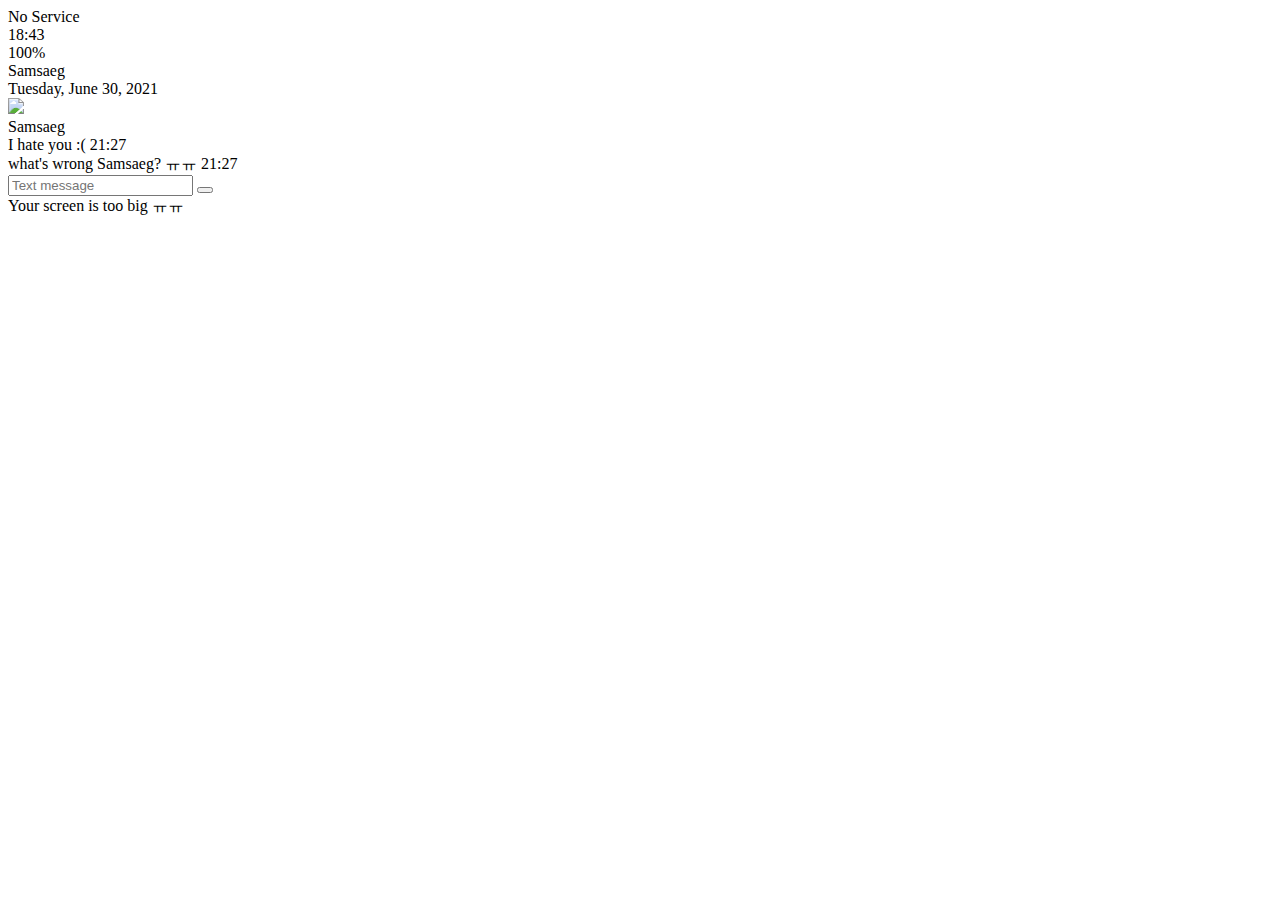
==== chat.html @ 1b5ee212 "gh-pages" ====
<!DOCTYPE html>
<html lang="en">
  <head>
    <meta charset="UTF-8" />
    <meta http-equiv="X-UA-Compatible" content="IE=edge" />
    <meta name="viewport" content="width=device-width, initial-scale=1.0" />
    <title>Chat/Samsaeg - HAHAHA Talk</title>
    <link rel="stylesheet" href="CSS/style.css" />
  </head>
  <body id="chat-screen">
    <div class="status-bar">
      <div class="status-bar__column">
        <span>No Service</span>
        <i class="fas fa-wifi"></i>
      </div>
      <div class="status-bar__column">
        <span>18:43</span>
      </div>
      <div class="status-bar__column">
        <span>100%</span>
        <i class="fas fa-battery-full"></i>
        <i class="fas fa-bolt"></i>
      </div>
    </div>

    <header class="alt-header">
      <div class="alt-header__column">
        <a href="chats.html"><i class="fas fa-angle-left fa-2x"></i></a>
      </div>
      <div class="alt-header__column">
        <span class="alt-header__column-title">Samsaeg</span>
      </div>
      <div class="alt-header__column">
        <span><i class="fas fa-search fa-lg"></i></span>
        <span><i class="fas fa-bars fa-lg"></i></span>
      </div>
    </header>

    <main class="main-screen main-chat">
      <div class="chat__timestamp">Tuesday, June 30, 2021</div>

      <div class="message-row">
        <img
          src="https://postfiles.pstatic.net/MjAyMDA4MjZfMzAg/MDAxNTk4NDE3NDc4MzYz.MEBzQvWo5KOcq9489lRDFhuhvDajLOO5II8HZIxXSIog.je9sPys1Sb8pzswc9WMho0DwfP7MtkNiyyd2BaXiGGAg.JPEG.platz29/IMG_2390.JPG?type=w966"
        />
        <div class="message-row__content">
          <span class="message__author">Samsaeg</span>
          <div class="message__info">
            <span class="message__bubble">I hate you :(</span>
            <span class="message__time">21:27</span>
          </div>
        </div>
      </div>

      <div class="message-row message-row--own">
        <div class="message-row__content">
          <div class="message__info">
            <span class="message__bubble">what's wrong Samsaeg? ㅠㅠ</span>
            <span class="message__time">21:27</span>
          </div>
        </div>
      </div>
    </main>

    <form class="reply">
      <div class="reply__column">
        <i class="far fa-plus-square"></i>
      </div>
      <div class="reply__column">
        <input type="text" placeholder="Text message" />
        <i class="far fa-smile"></i>
        <button><i class="fas fa-arrow-up"></i></button>
      </div>
    </form>

    <div id="no-mobile">
      <span>Your screen is too big ㅠㅠ</span>
    </div>

    <script
      src="https://kit.fontawesome.com/6478f529f2.js"
      crossorigin="anonymous"
    ></script>
  </body>
</html>
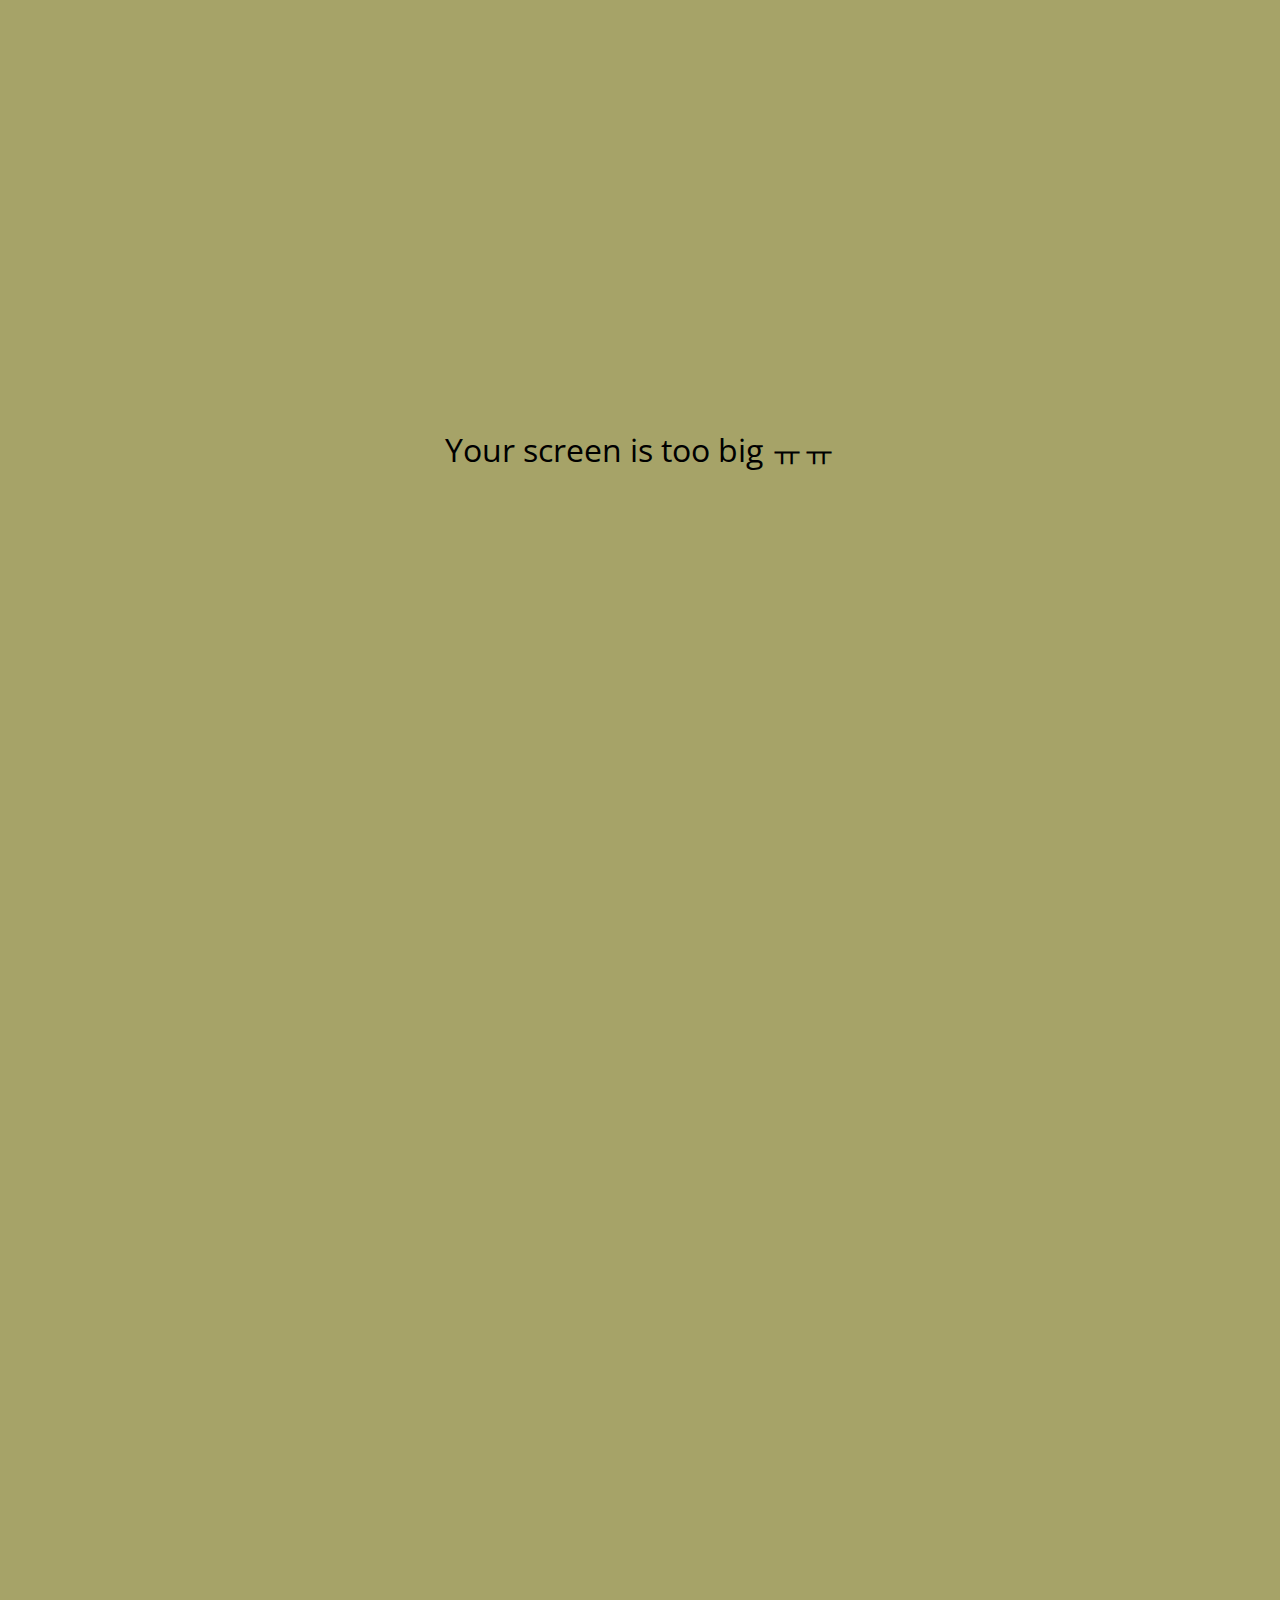
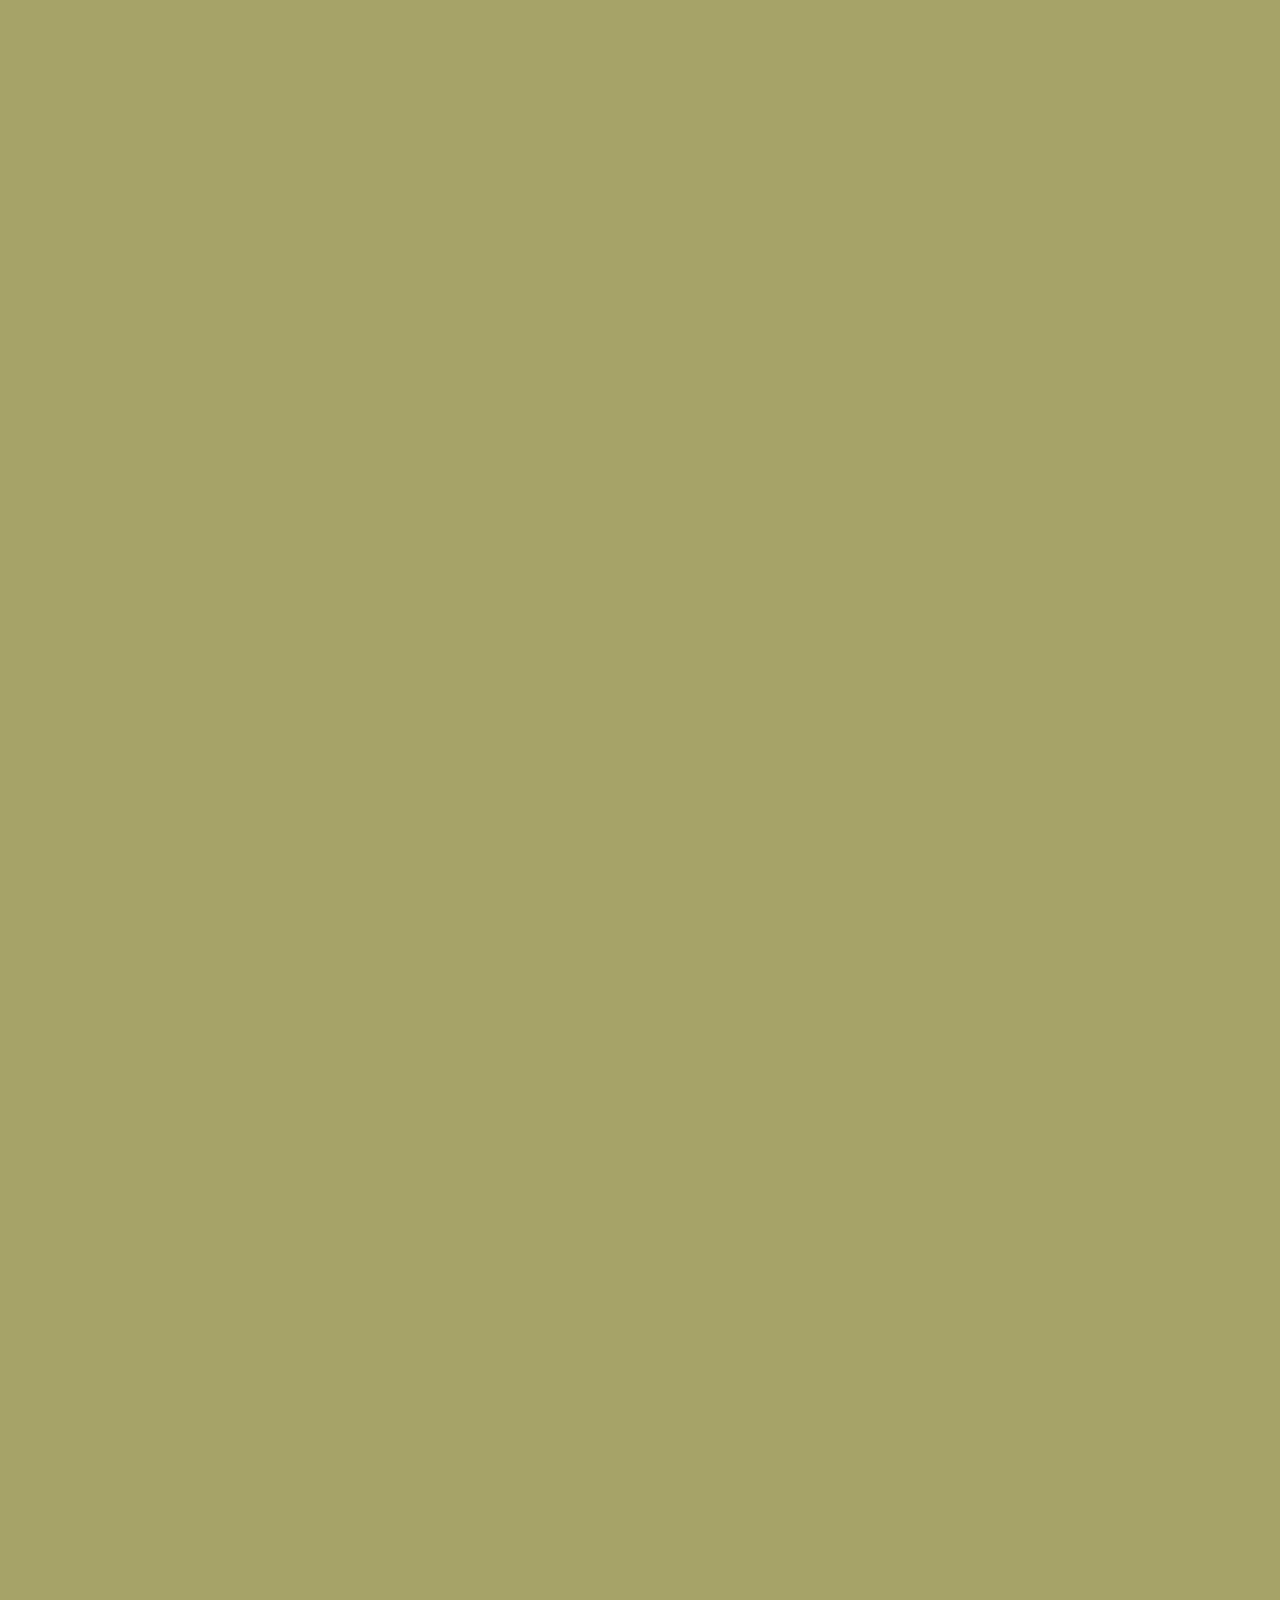
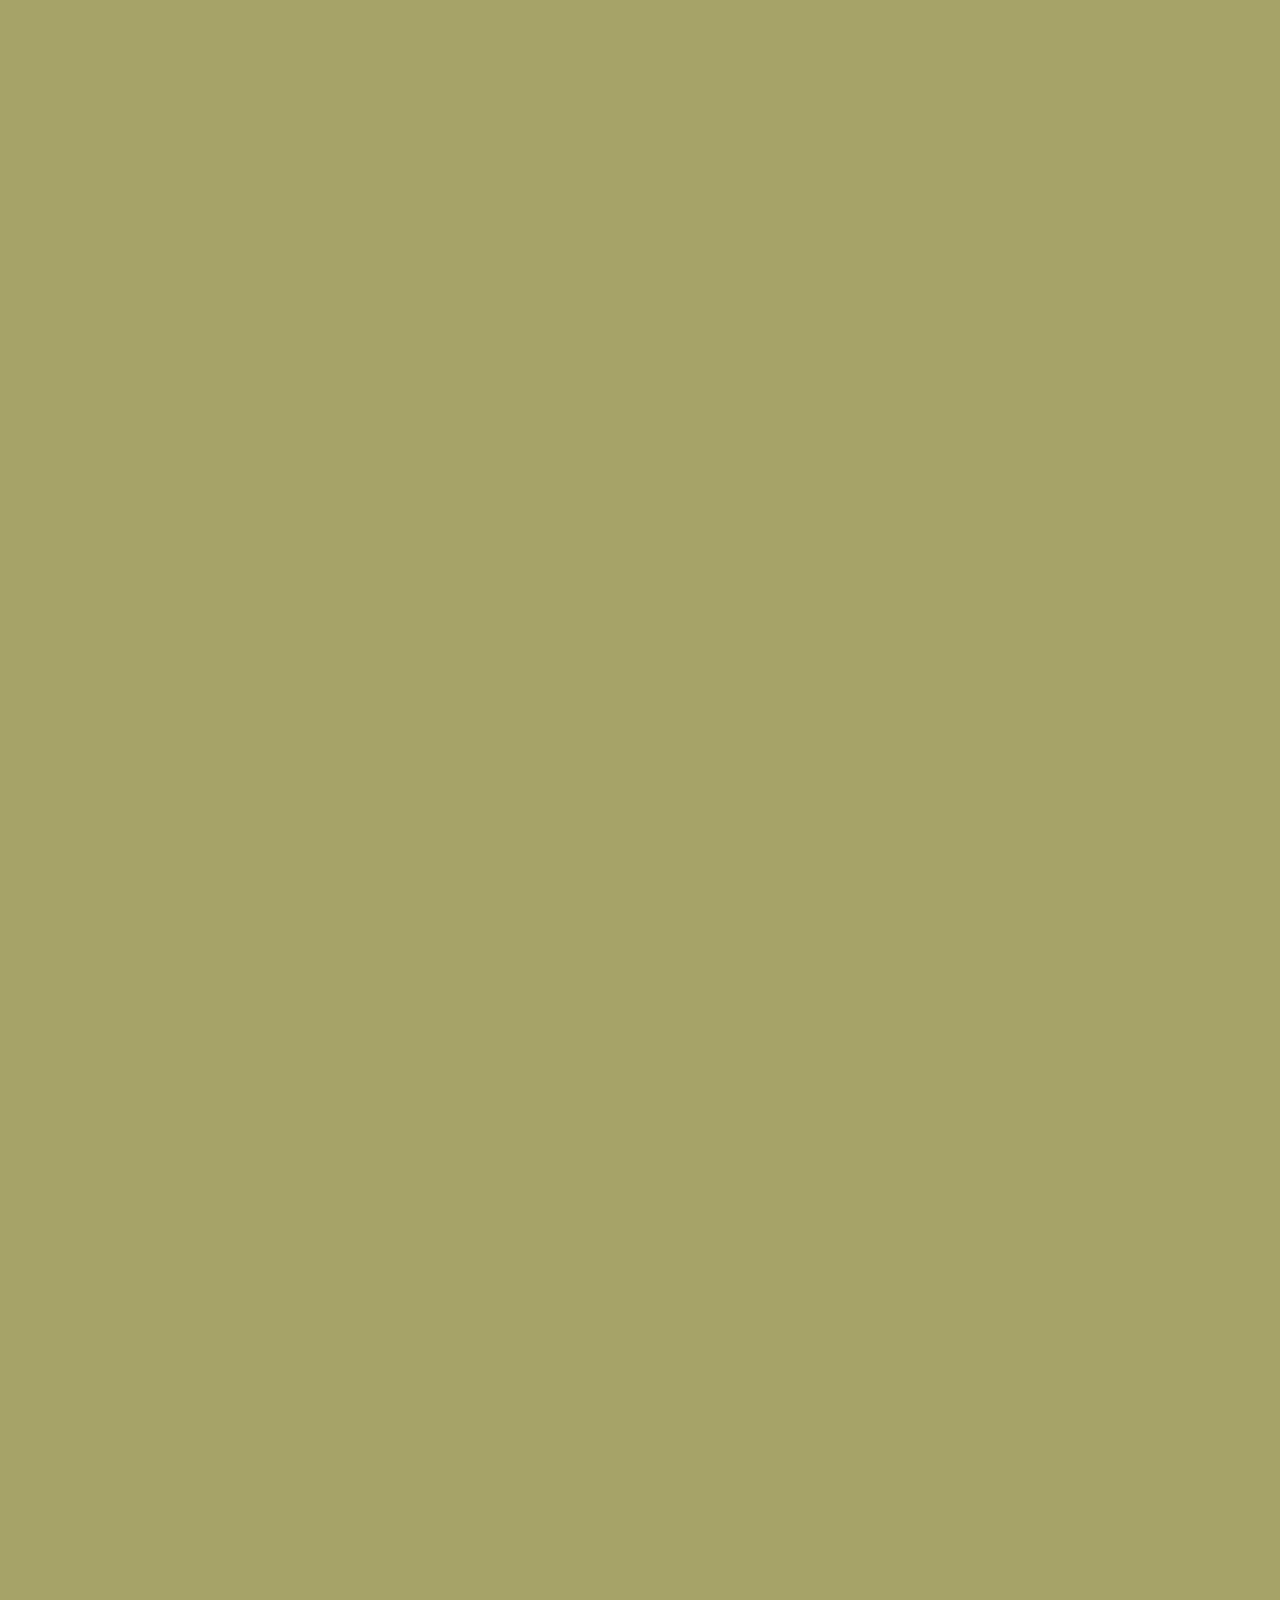
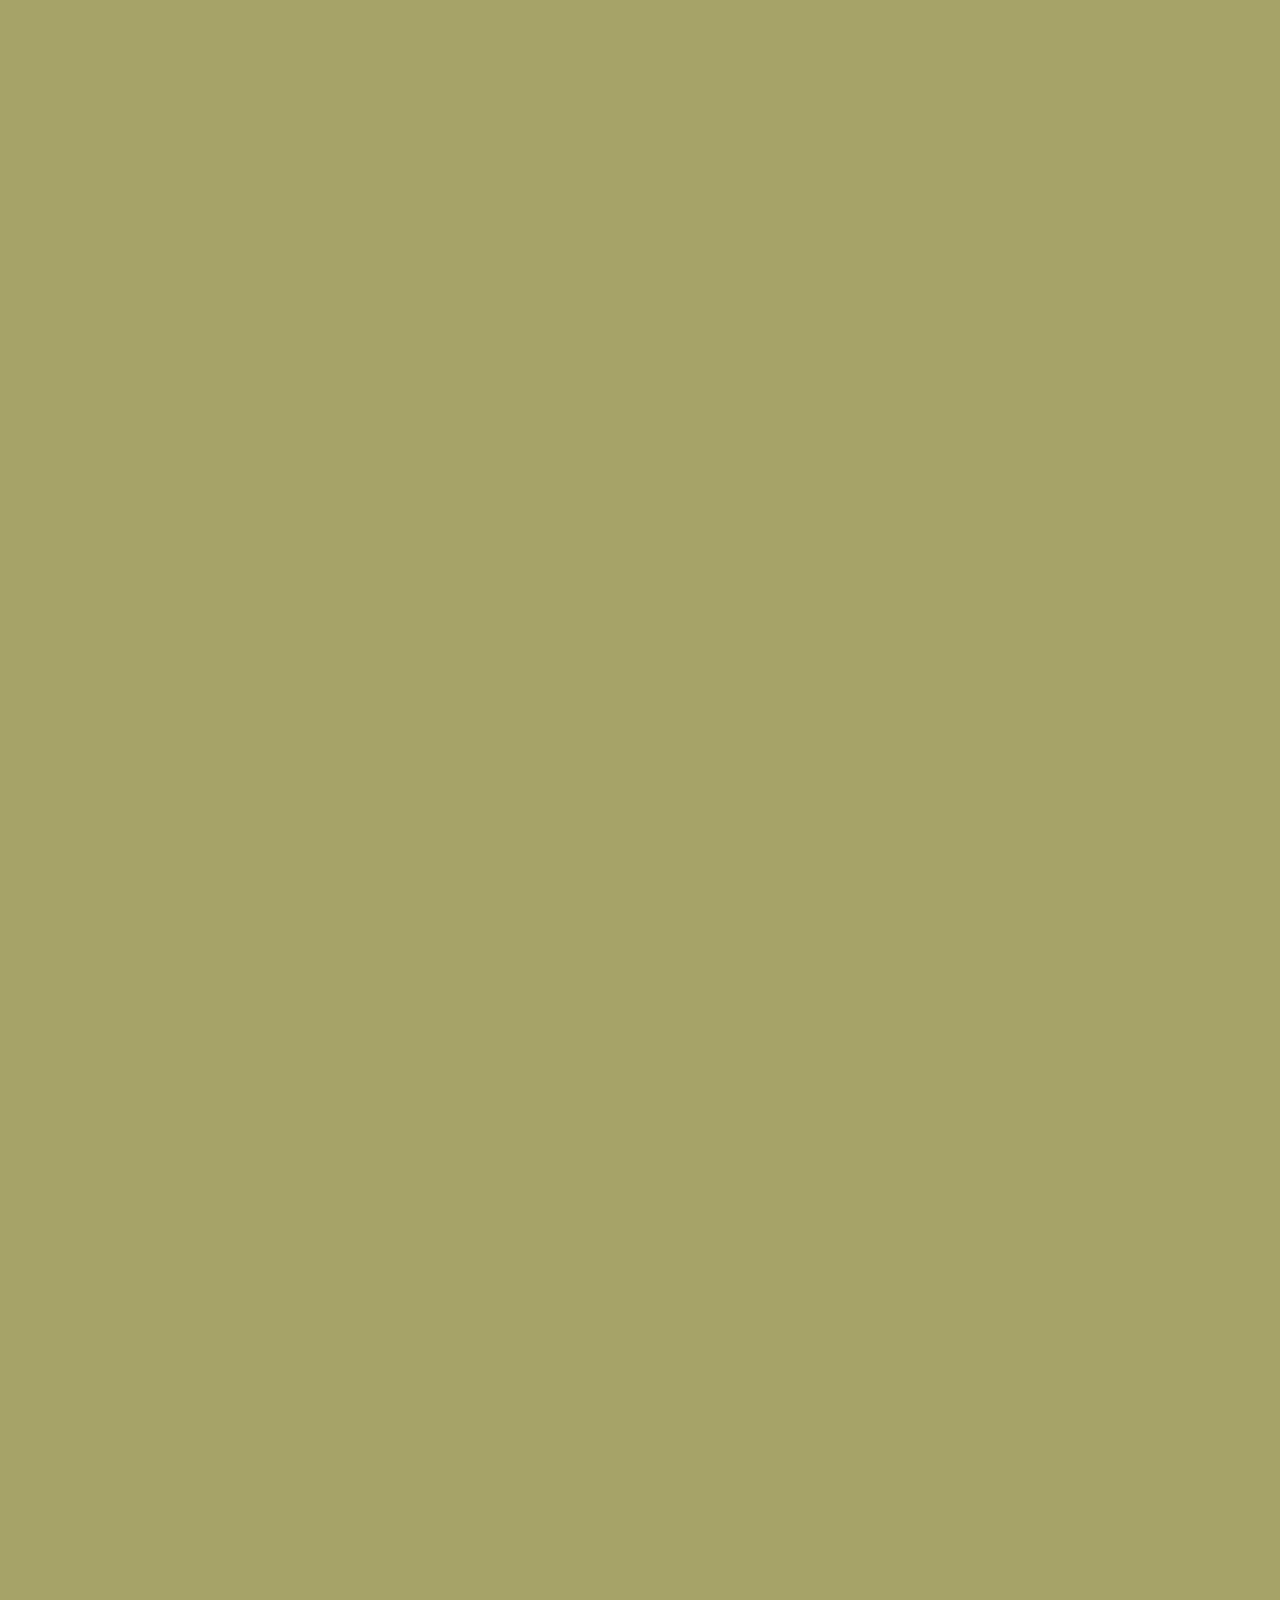
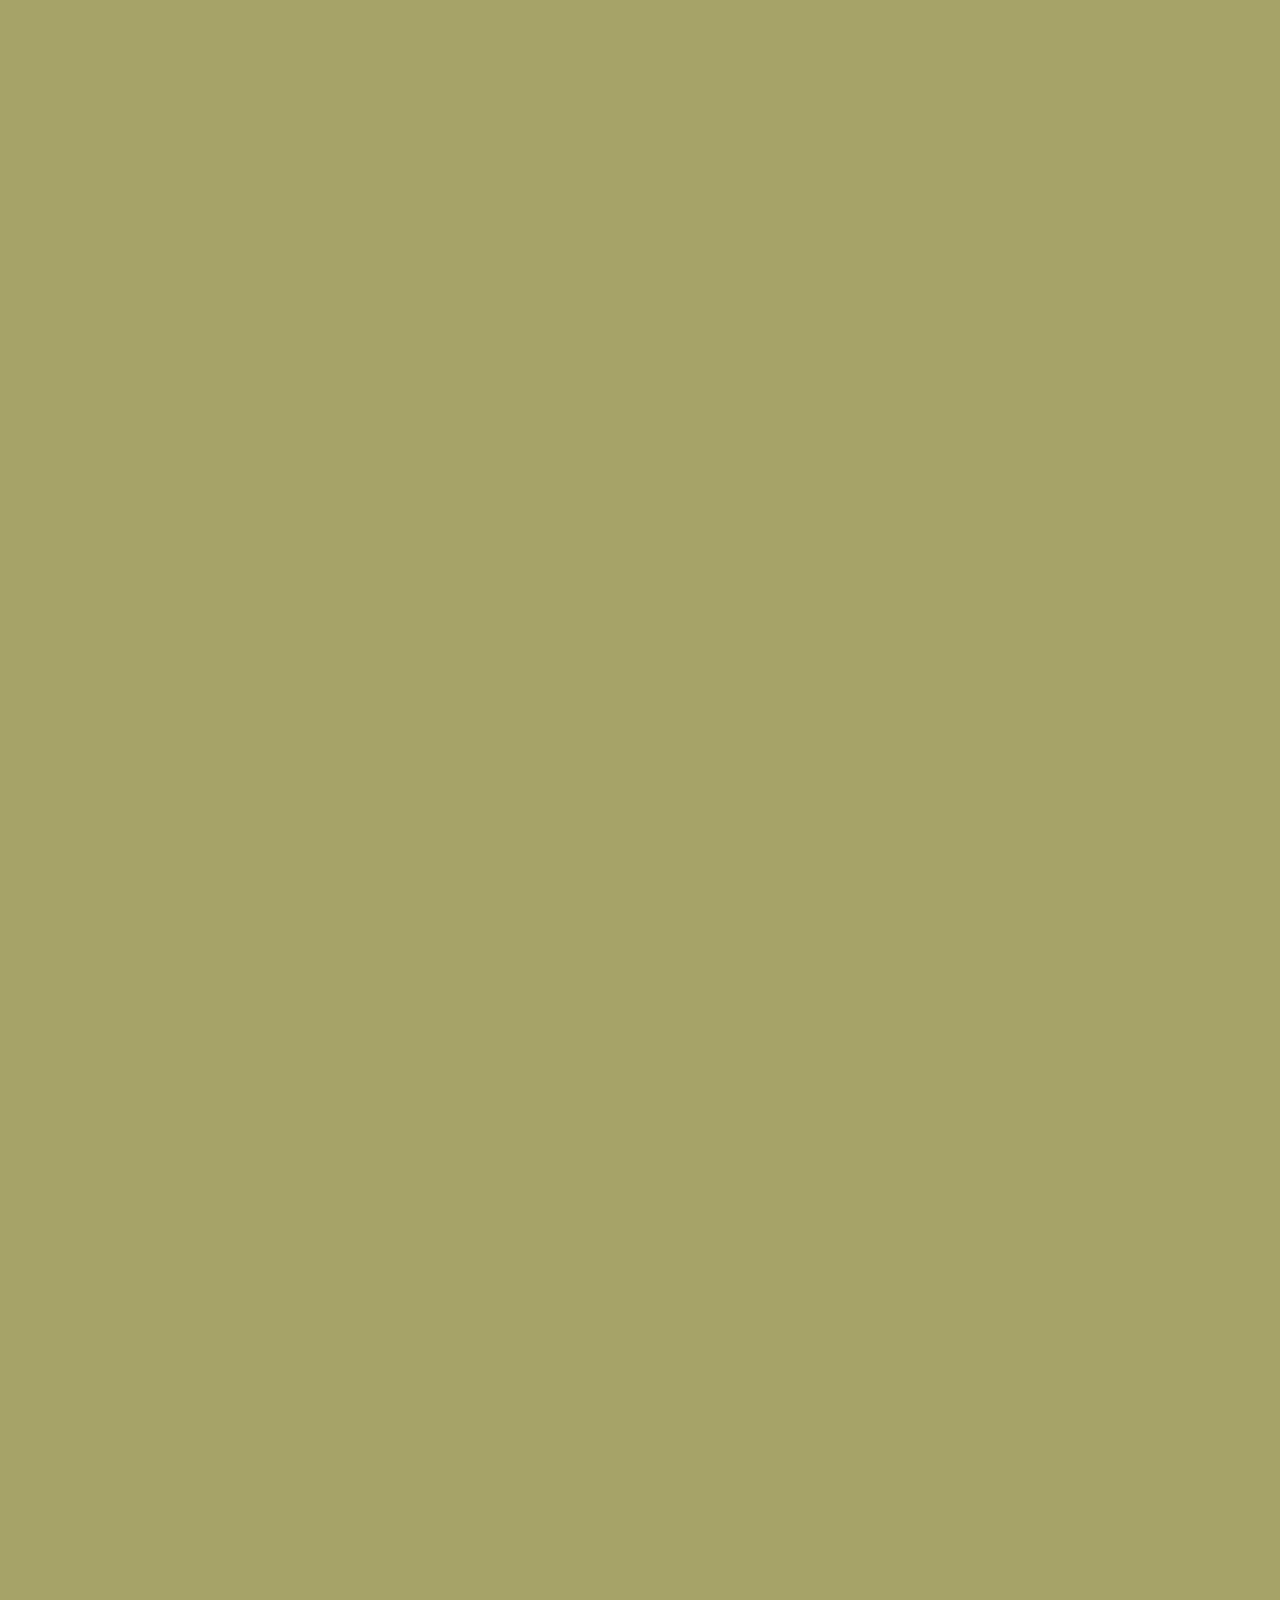
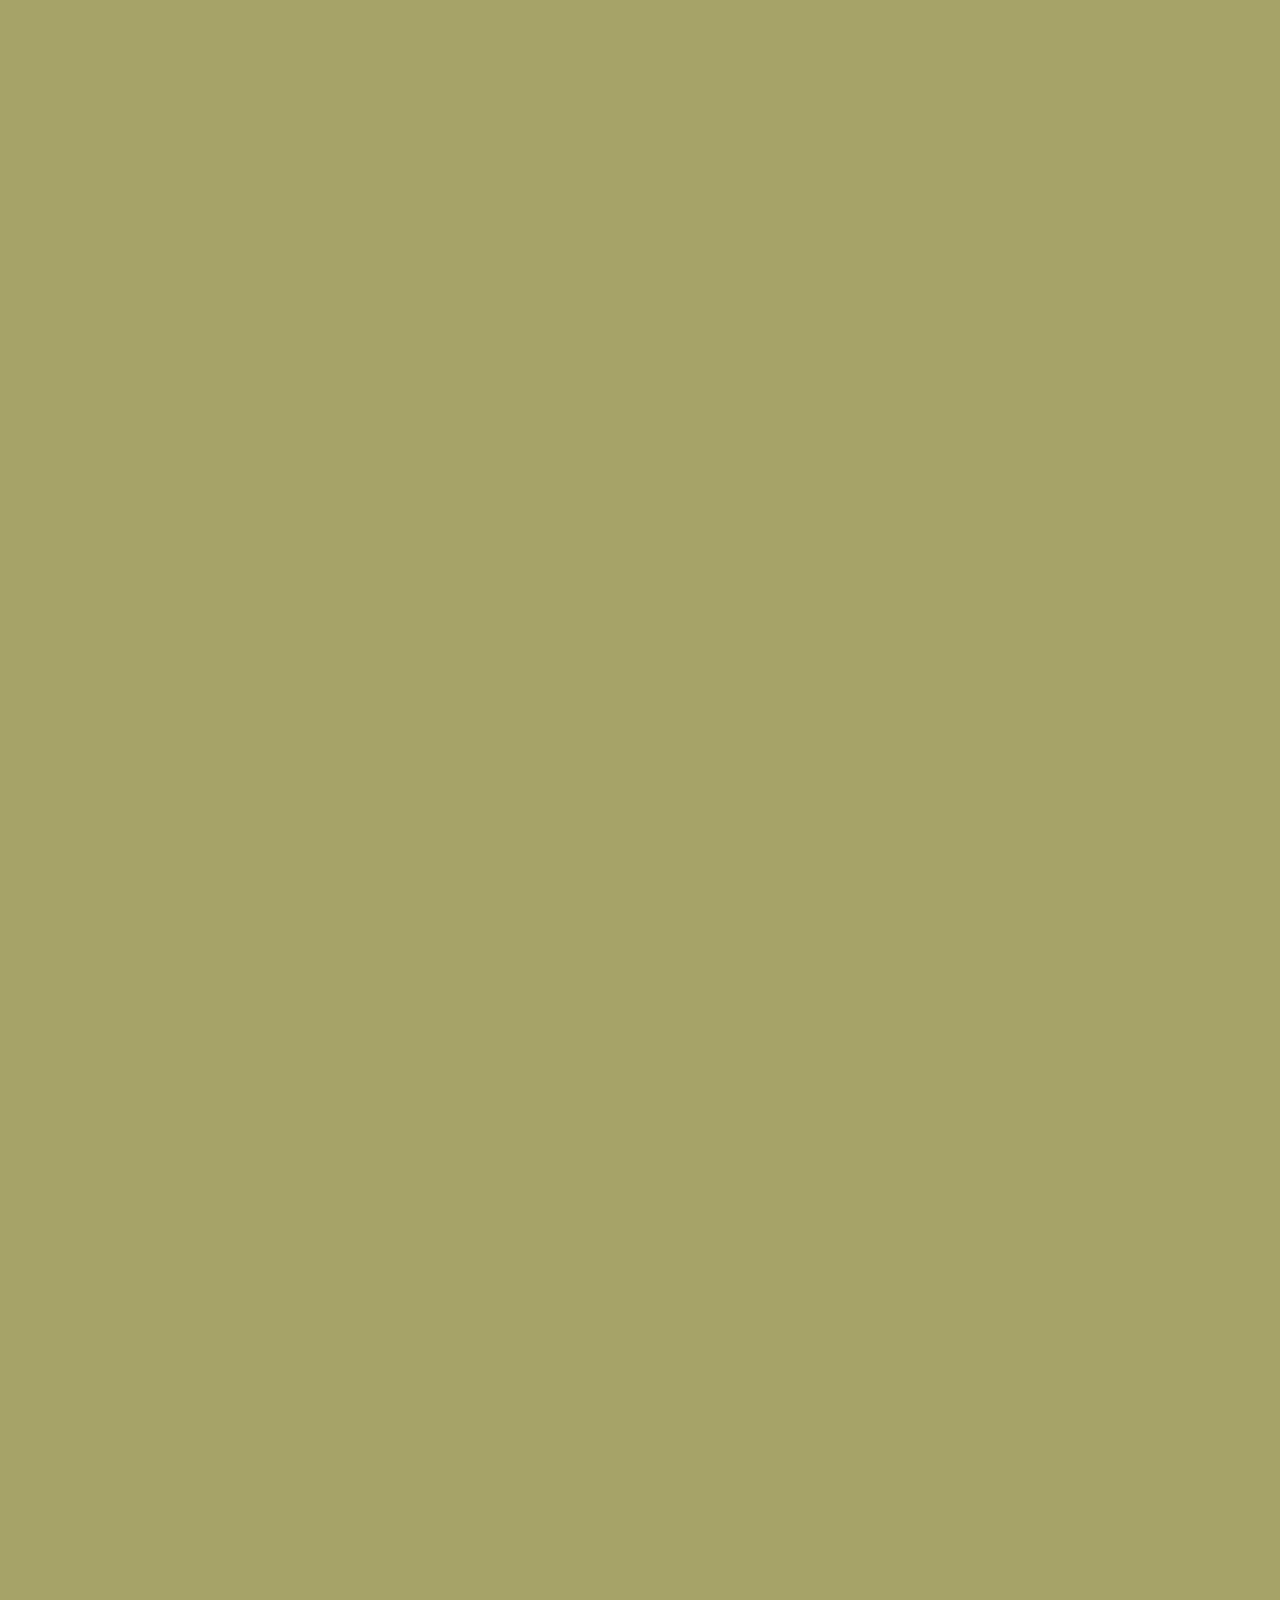
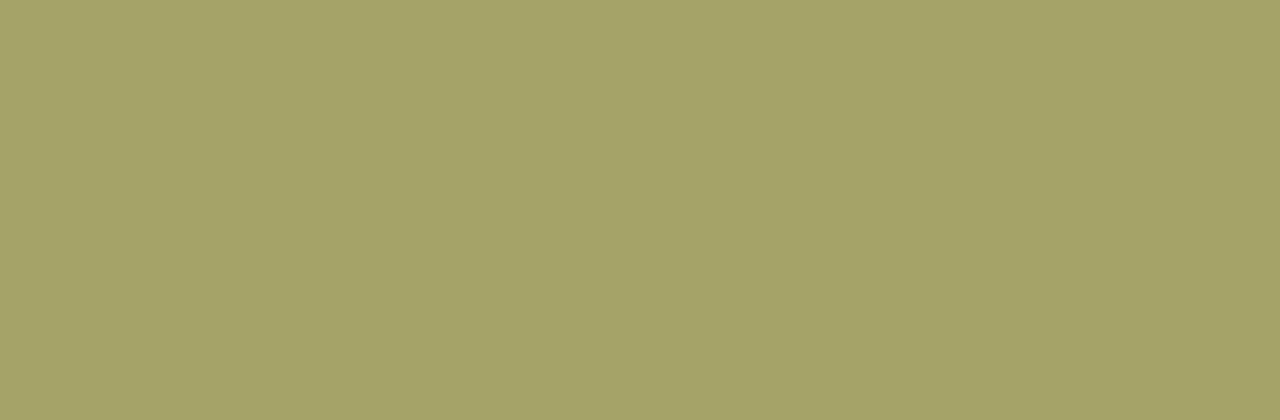
==== commit 8c127725: "modify2" ====
--- a/chat.html
+++ b/chat.html
@@ -5,7 +5,8 @@
     <meta http-equiv="X-UA-Compatible" content="IE=edge" />
     <meta name="viewport" content="width=device-width, initial-scale=1.0" />
     <title>Chat/Samsaeg - HAHAHA Talk</title>
-    <link rel="stylesheet" href="CSS/style.css" />
+    <link rel="stylesheet" href="css/style.css" />
+    <type="text/css/>
   </head>
   <body id="chat-screen">
     <div class="status-bar">
--- a/css/style.css
+++ b/css/style.css
@@ -0,0 +1,33 @@
+@import url("https://fonts.googleapis.com/css2?family=Open+Sans&display=swap");
+@import "reset.css";
+@import "veriables.css";
+
+/* Components */
+@import "Components/Status-bar.css";
+@import "Components/nav-bar.css";
+@import "Components/Screen-header.css";
+@import "Components/User-Component.css";
+@import "Components/cog-screen-header.css";
+@import "Components/badge.css";
+@import "Components/Icon-row.css";
+@import "Components/alt-header.css";
+@import "Components/no-mobile.css";
+
+/* Screens */
+@import "screen/login.css";
+@import "screen/find.css";
+@import "screen/More-screen-header.css";
+@import "screen/more.css";
+@import "screen/settings.css";
+@import "screen/chat-screen.css";
+@import "screen/friends.css";
+
+body {
+  font-family: "Open Sans", sans-serif;
+  height: 110vh;
+  background-color: #a6a368;
+}
+
+.main-screen {
+  padding: 0px var(--horizental-space);
+}
